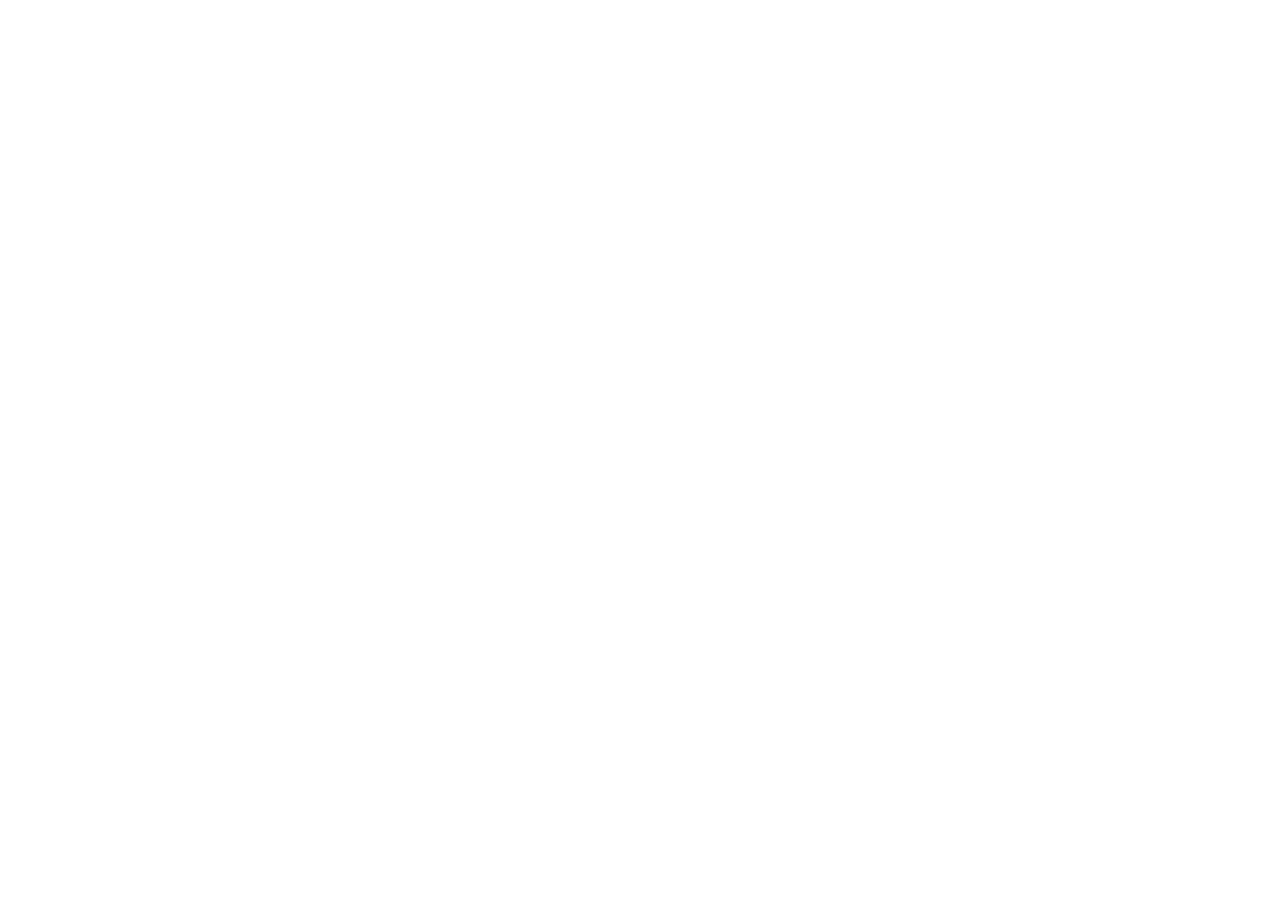
==== blog.html @ 49f85e83 "esboço do site pet host" ====
<!DOCTYPE html>
<html lang="en">
<head>
    <meta charset="UTF-8">
    <meta name="viewport" content="width=device-width, initial-scale=1.0">
    <title>Pet Host - Blog</title>
</head>
<body>
    
</body>
</html>
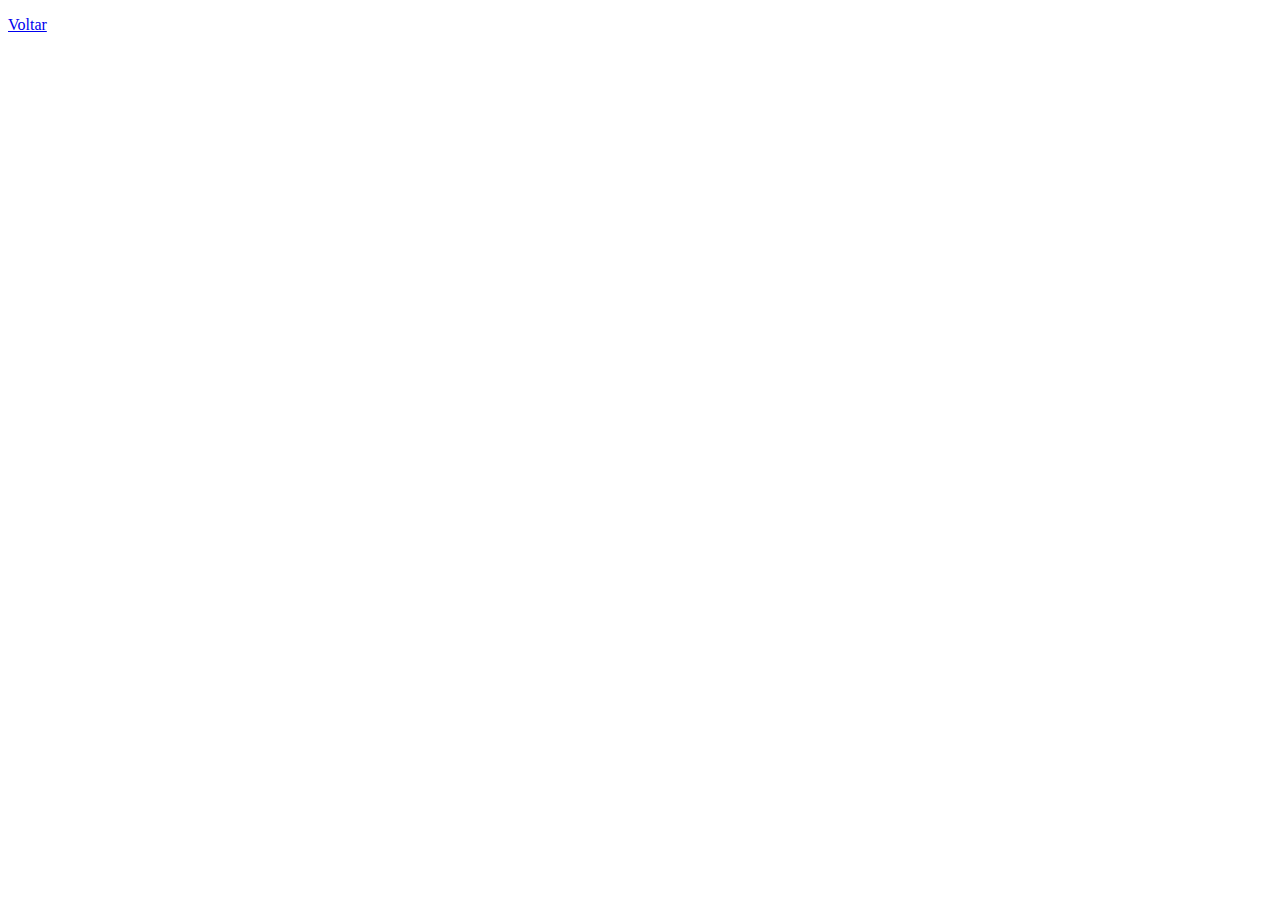
==== commit 201f03ca: "Atualizações 24/10" ====
--- a/blog.html
+++ b/blog.html
@@ -6,6 +6,6 @@
     <title>Pet Host - Blog</title>
 </head>
 <body>
-    
+    <p><a href="index.html">Voltar</a></p>
 </body>
 </html>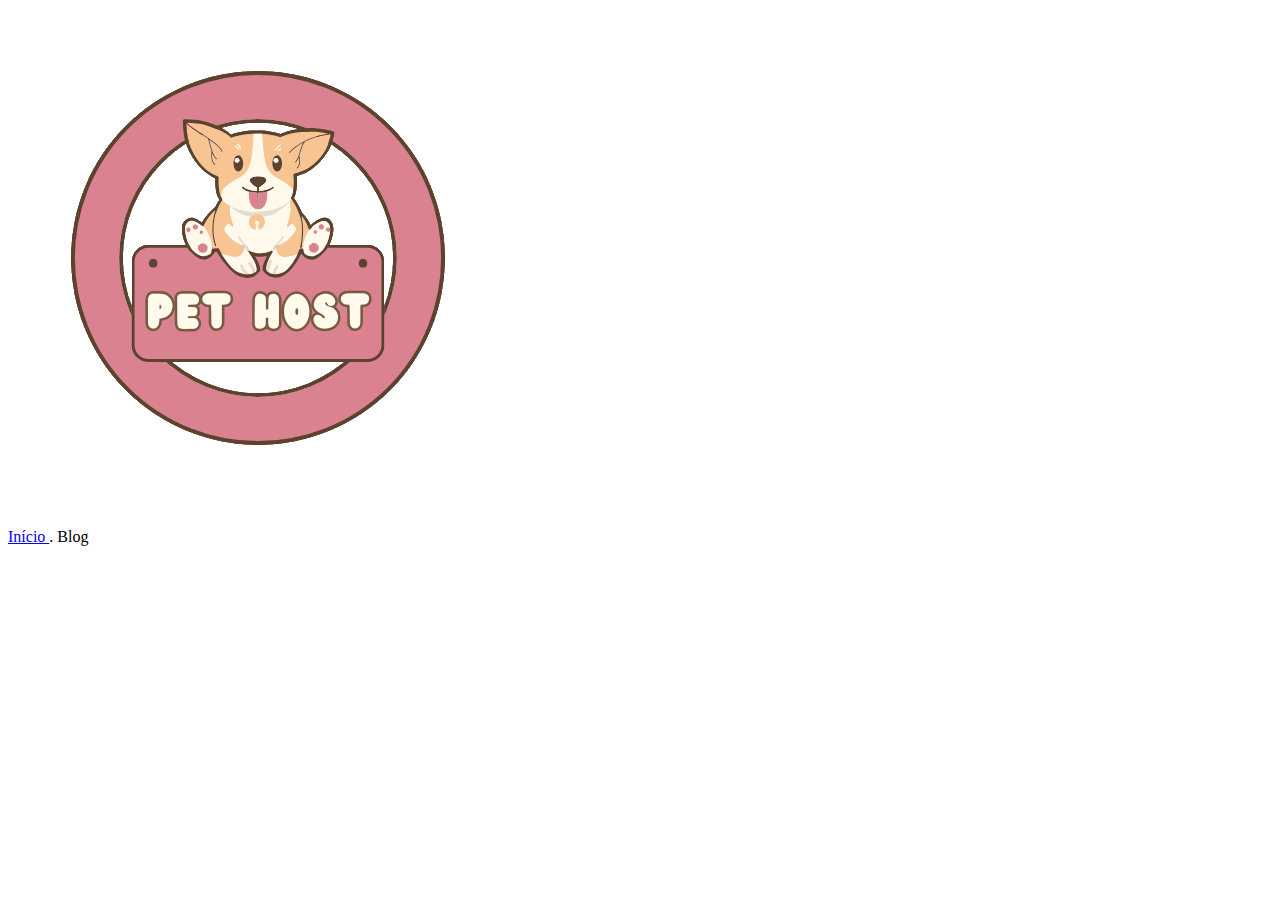
==== commit 3088edf4: "Mudança de layout" ====
--- a/blog.html
+++ b/blog.html
@@ -6,6 +6,11 @@
     <title>Pet Host - Blog</title>
 </head>
 <body>
-    <p><a href="index.html">Voltar</a></p>
+    <header>
+        <a href="index.html"><img src="imagens/logopet.png" alt="Logo Pet Host" id="logo"  ></a>
+    </header>
+    <div class="voltar">
+        <p><a href="index.html">Início   </a>   .   Blog</p>
+    </div>
 </body>
 </html>